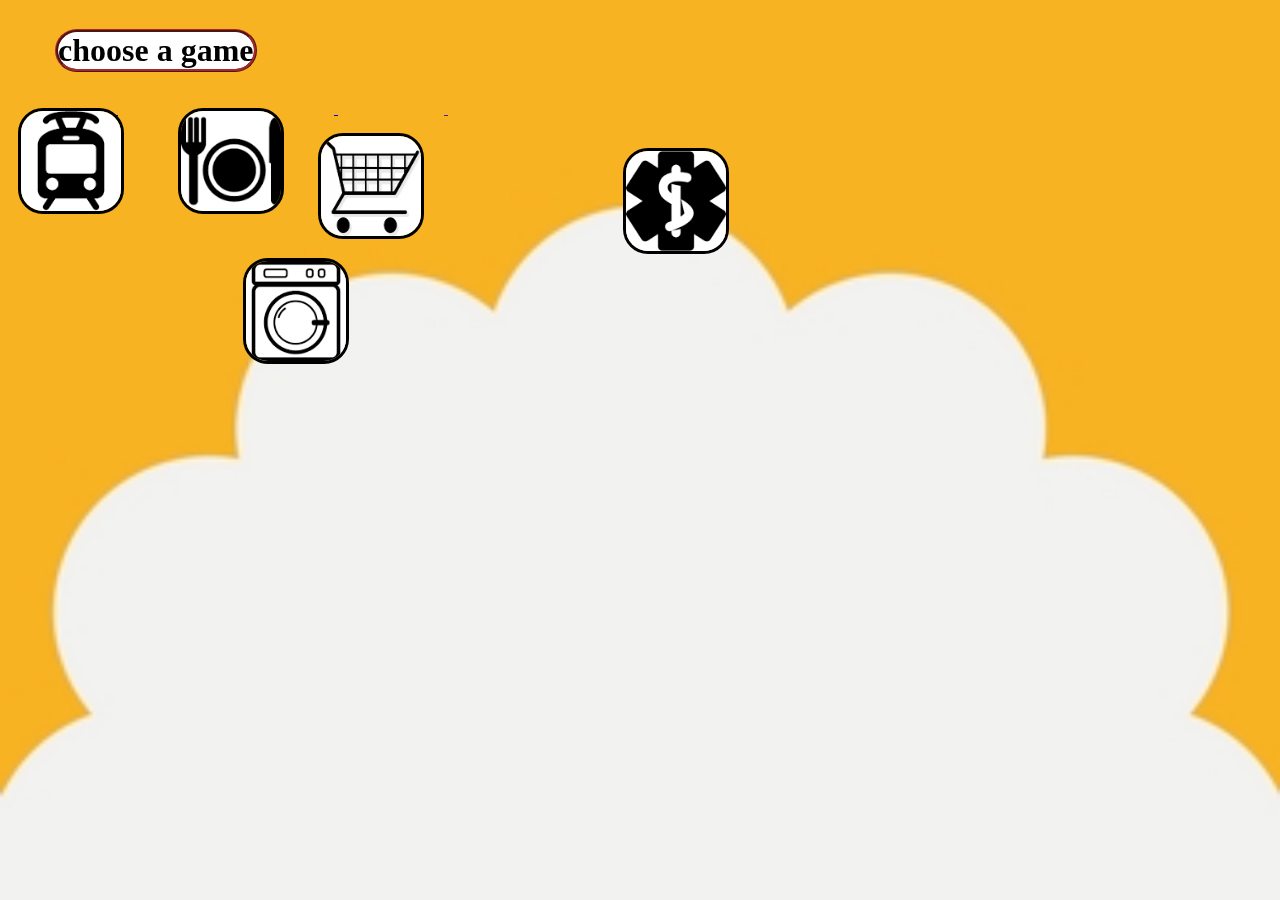
==== www/free play.html @ 3c7e602a "initial commit" ====
<!DOCTYPE html>
<!--
To change this license header, choose License Headers in Project Properties.
To change this template file, choose Tools | Templates
and open the template in the editor.
-->
<html>
    <head>
        <link href="css/free_play/style.css" rel="stylesheet" type="text/css" />
        <style>
           
           
         
           
        </style>
        <title>Free play</title>
        <meta charset="UTF-8">
        <meta name="viewport" content="width=device-width, initial-scale=1.0">
<script type="text/javascript" charset="utf-8" src="cordova.js"></script>
    </head>
    <body>
        <h1>choose a game</h1>
        <a href="welcome.html">
            <img class="tram" src="images/tram.png" alt="tram" height="100" width="100">
        </a>
        <a href="">
            <img class="restaurant" src="images/restaurant.png" alt="restaurant" height="100" width="100">
        </a>
        <a href="wack.html">
            <img class="groceries" src="images/groceries.jpg" alt="groceries" height="100" width="100">
        </a>
        <a href="">
            <img class="laundry" src="images/laundry.png" alt="laundry" height="100" width="100">
        </a>
        <a href="">
            <img class="pharmacy" src="images/pharmacy.png" alt="pharmacy" height="100" width="100">
        </a>
    </body>
</html>
---- www/css/free_play/style.css ----
/*
To change this license header, choose License Headers in Project Properties.
To change this template file, choose Tools | Templates
and open the template in the editor.
*/
/* 
    Created on : 14-Sep-2016, 15:42:17
    Author     : Sean
*/

 img
            {
                border-radius: 25px;
                border-style: solid;
                border-color: black;
            }
            .tram
            {
                position: relative;
                left: 10px;
                top:100px;
            }
            .restaurant
            {
                position: relative;
                top: 100px;
                left:60px;
            }
            .groceries
            {
                position: relative;
                left: 90px;
                top: 125px;
            }
            .laundry
            {
                position: relative;
                left: -95px;
                top: 250px;
            }
            .pharmacy
            {
                position: relative;
                left: 175px;
                top: 140px;
            }

.menu ul
{
    
    top:150px;
    left: 50px;
    width: 150px;
    border-radius: 25px;
    position: relative;
    list-style : none;  /* Remove the bullet from list items */
    padding    : 0px;   /* Remove default padding from list items */
    margin     : 0px;   /* Remove default margin from list items */
}

h1
{
    
    left: 55px;
    border-radius: 25px;
    position: fixed;
    background-color: white;
    border-style: ridge;
    border-color: brown;
    color: black;
}
img
{
    position: relative;
    left: 100px;
}
.menu li
{
    top:100px;
    border-radius: 50px;
    width      : 200px;    /* width for each list item. Not absolutely necessary for horizontal menus. */
    font-family: 'impact', Arial, Verdana, sans-serif;
    text-align : center;
    /* Not needed for either menu. */
}
body                		
{	background-image: url(../../images/MENU.jpg);
    background-size: cover;
}
.menu a,
.menu span
{
    
    top:100px;
    border-radius: 25px;
    border: solid;
    border-color: brown;
    font-size: 25px;
    text-decoration  : none;    /* remove the underline from a menu */ 
    color            : black; 
    background-color : white;
    display          : block;   /* Expand hyperlink to fill container*/
}

.menu a:hover,
.menu a:active,
.menu span:hover
{
    color            : white;
    background-color : black;
    cursor: pointer;
}

.menu.horizontal li
{
    display : inline-block;  /* Force list items onto same line. */
    float   : left;          /* Force list items tight together. */
}
.locked
{
    color            : #aaa;
    background-color : #ddd;
}
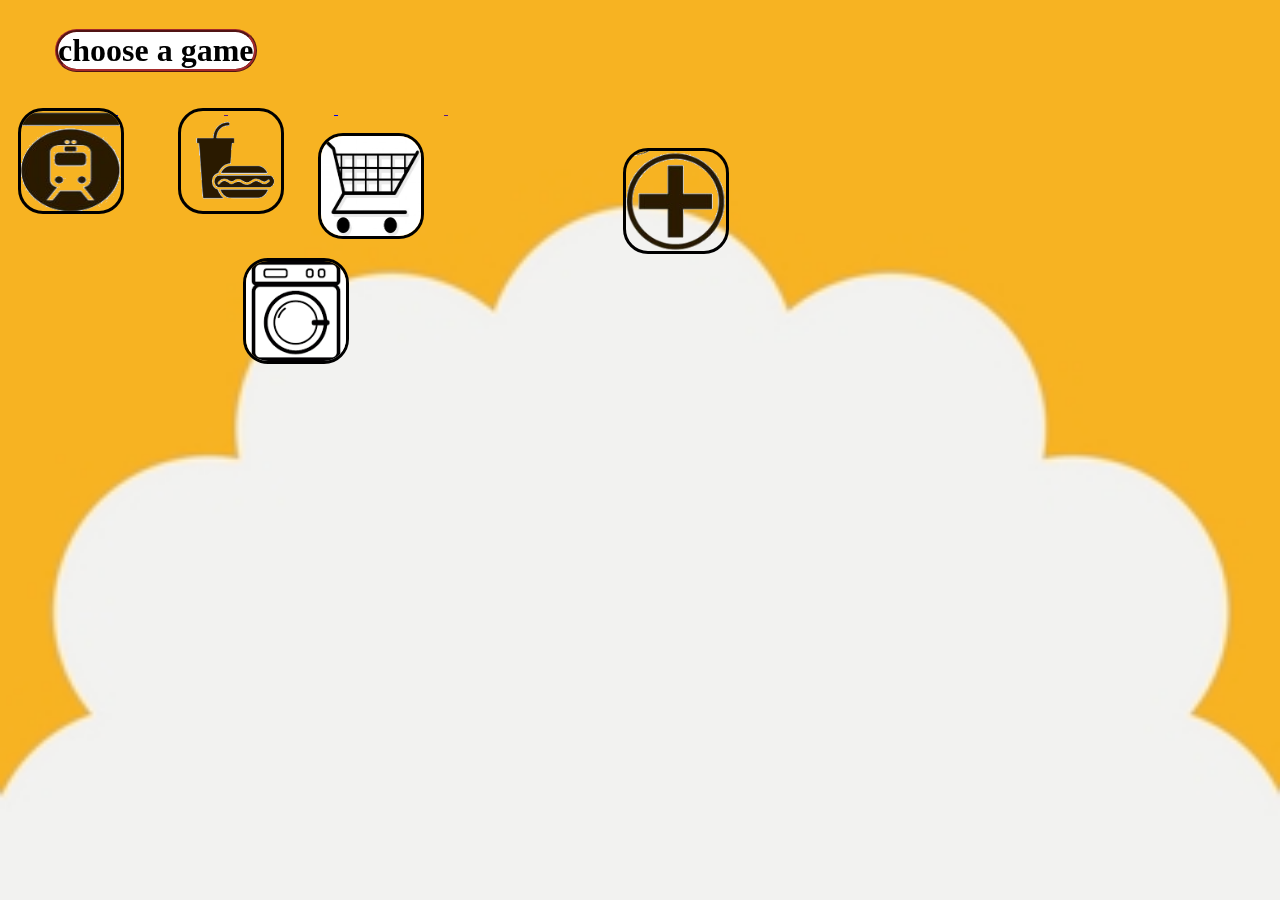
==== commit 3a1bd098: "- added paddy game with new update" ====
--- a/www/free play.html
+++ b/www/free play.html
@@ -20,7 +20,7 @@
     </head>
     <body>
         <h1>choose a game</h1>
-        <a href="welcome.html">
+        <a href="nextTest/Welcome.html">
             <img class="tram" src="images/tram.png" alt="tram" height="100" width="100">
         </a>
         <a href="">
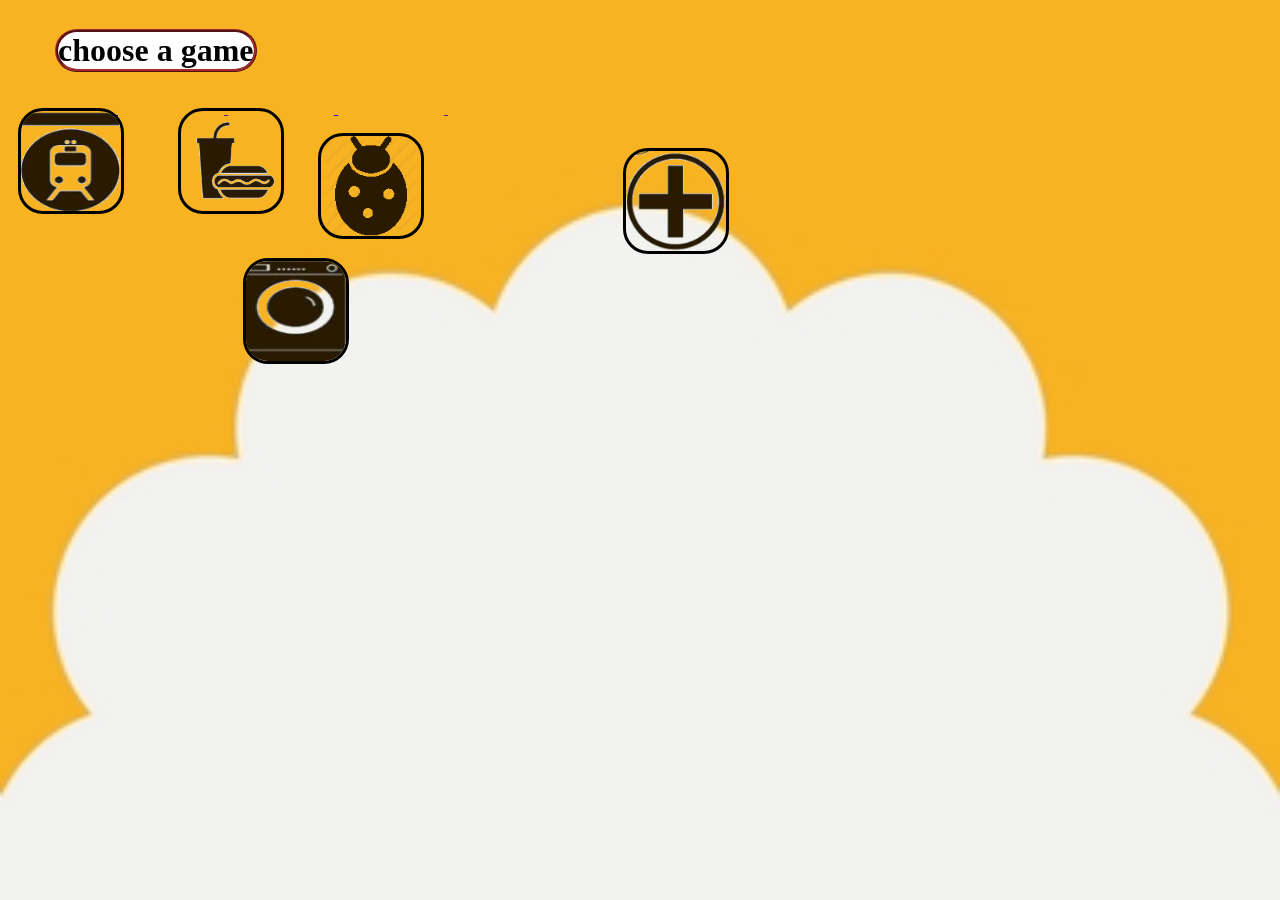
==== commit cb39e086: "- Names and extensions corrected on index and free to play" ====
--- a/www/free play.html
+++ b/www/free play.html
@@ -27,7 +27,7 @@
             <img class="restaurant" src="images/restaurant.png" alt="restaurant" height="100" width="100">
         </a>
         <a href="wack.html">
-            <img class="groceries" src="images/groceries.jpg" alt="groceries" height="100" width="100">
+            <img class="groceries" src="images/groceries.png" alt="groceries" height="100" width="100">
         </a>
         <a href="">
             <img class="laundry" src="images/laundry.png" alt="laundry" height="100" width="100">
